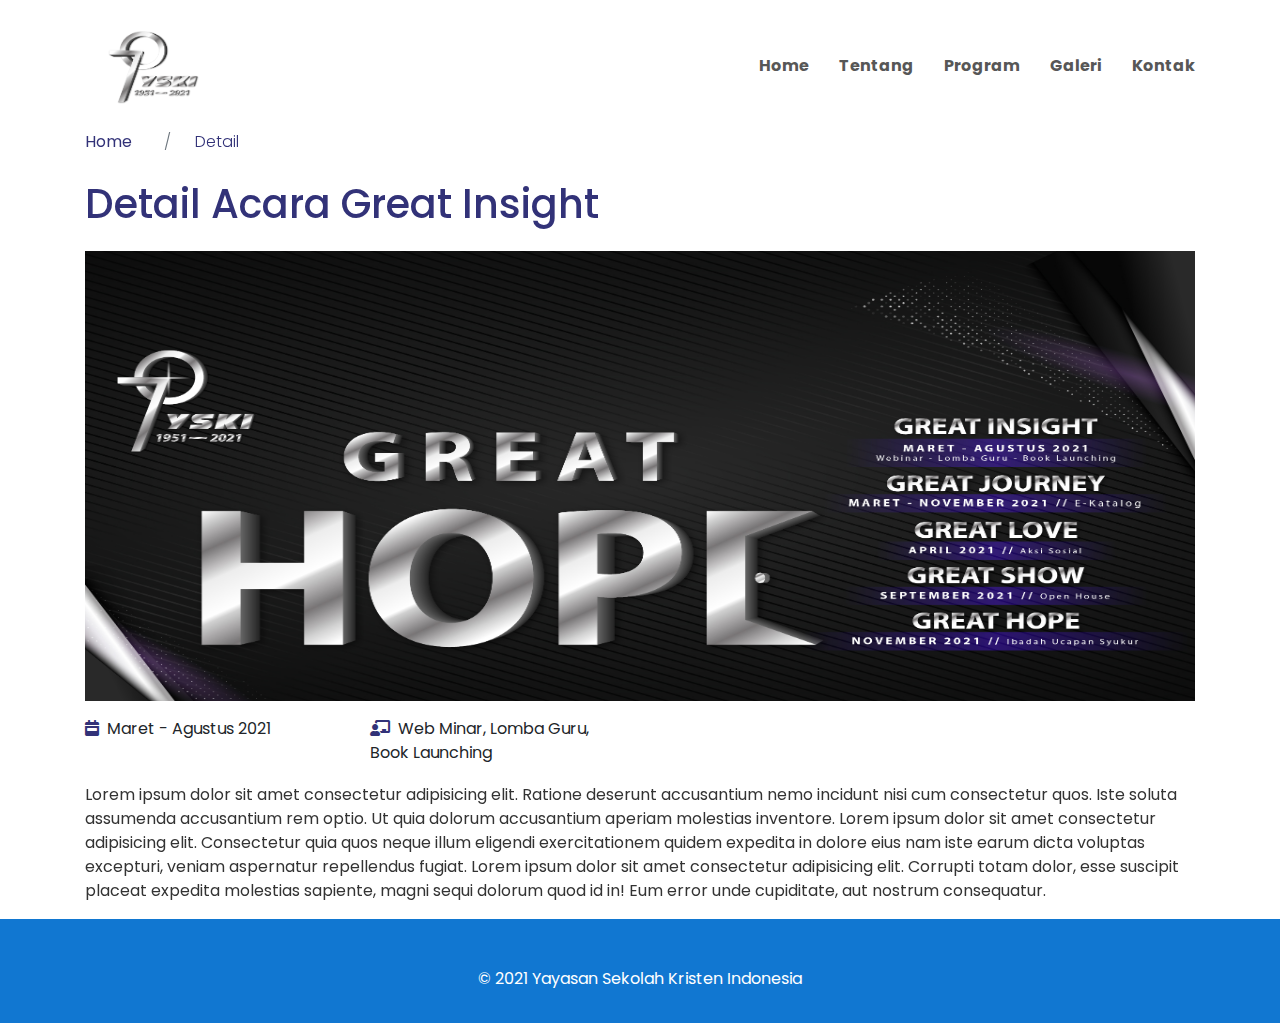
==== detail.html @ a005c424 "Update Baru" ====
<!DOCTYPE html>
<html lang="en">
<head>
    <meta charset="UTF-8">
    <meta http-equiv="X-UA-Compatible" content="IE=edge">
    <meta name="viewport" content="width=device-width, initial-scale=1.0">
    <title>Document</title>
    <link rel="stylesheet" href="framework/bootstrap/css/bootstrap.css">
    <link href="https://unpkg.com/aos@2.3.1/dist/aos.css" rel="stylesheet">
    <link rel="preconnect" href="https://fonts.gstatic.com">
    <link href="https://fonts.googleapis.com/css2?family=Poppins:ital,wght@0,100;0,200;0,300;0,400;0,500;0,600;0,700;0,800;0,900;1,100;1,200;1,300;1,400;1,500;1,600;1,700;1,800;1,900&display=swap" rel="stylesheet">
    <link rel="stylesheet" href="/framework/fontawesome/css/all.css">
    <link rel="stylesheet" href="style/style.css">
</head>
<body>
    <nav class="navbar navbar-expand-lg navbar-light fixed-top navbar-fixed-top">
      <div class="container">
        <a class="navbar-brand" href="#">
          <img src="images/Logo HUT 70 YSKI.png" alt="">
        </a>
        <button class="navbar-toggler" type="button" data-toggle="collapse" data-target="#navbarNav" aria-controls="navbarNav" aria-expanded="false" aria-label="Toggle navigation">
          <span class="navbar-toggler-icon"></span>
        </button>
        <div class="collapse navbar-collapse" id="navbarNav">
          <ul class="navbar-nav ml-auto">
            <li class="nav-item active">
              <a class="nav-link" href="#">Home <span class="sr-only">(current)</span></a>
            </li>
            <li class="nav-item">
              <a class="nav-link" href="#confrence">Tentang</a>
            </li>
            <li class="nav-item">
              <a class="nav-link" href="#program">Program</a>
            </li>
            <li class="nav-item">
              <a class="nav-link" href="#galeri">Galeri</a>
            </li>
            <li class="nav-item">
              <a class="nav-link" href="#kontak">Kontak</a>
            </li>
          </ul>
        </div>
      </div>
    </nav>
    <!-- <nav 
    class="navbar navbar-expand-lg navbar-light bg-light" data-aos="fade-down">
    <div class="container">
      <a href="/index.html" class="navbar-brand">
        <img src="/images/Logo HUT 70 YSKI.png" alt="">
      </a>
      <button class="navbar-toggler" type="button" data-toggle="collapse" data-target="#navbarResponsive">
        <span class="navbar-toggler-icon"></span>
      </button>
      <div class="collapse navbar-collapse" id="navbarResponsive">
        <ul class="navbar-nav ml-auto">
          <li class="nav-item active">
            <a href="/index.html" class="nav-link">Home</a>
          </li>
          <li class="nav-item">
            <a href="/categories.html" class="nav-link">Categories</a>
          </li>
          <li class="nav-item">
            <a href="#" class="nav-link">Rewards</a>
          </li>
          <li class="nav-item">
            <a href="/register.html" class="nav-link">Sign Up</a>
          </li>
          <li class="nav-item">
            <a href="/login.html" class="btn btn-success nav-link px-4 text-white">Sign In</a>
          </li>
        </ul>
      </div>
    </div>
    </nav> -->
    <!-- <nav class="navbar navbar-expand-lg navbar-light">
        <div class="container">
            <a class="navbar-brand" href="#">
              <img src="/images/Logo HUT 70 YSKI.png" alt="">
            </a>
            <button class="navbar-toggler" type="button" data-toggle="collapse" data-target="#navbarNav" aria-controls="navbarNav" aria-expanded="false" aria-label="Toggle navigation">
            <span class="navbar-toggler-icon"></span>
            </button>
            <div class="collapse navbar-collapse" id="navbarNav">
            <ul class="navbar-nav ml-auto">
                <li class="nav-item active">
                <a class="nav-link" href="#">Beranda <span class="sr-only">(current)</span></a>
                </li>
                <li class="nav-item">
                <a class="nav-link" href="#confrence">Tentang</a>
                </li>
                <li class="nav-item">
                <a class="nav-link" href="#program">Program</a>
                </li>
                <li class="nav-item">
                <a class="nav-link" href="#galeri">Galeri</a>
                </li>
            </ul>
            </div>
        </div>
    </nav> -->

    <div class="page-content page-detail">
        <!-- Breadcrumbs -->
        <section class="acara-breadcrumbs">
            <div class="container">
                <div class="row">
                    <div class="col-12" data-aos="fade-down">
                        <nav aria-label="breadcrumb">
                            <ol class="breadcrumb">
                              <li class="breadcrumb-item active" aria-current="page">Home</li>
                            </ol>
                        </nav>
                          
                        <nav aria-label="breadcrumb">
                            <ol class="breadcrumb">
                              <li class="breadcrumb-item"><a href="#">Home</a></li>
                              <li class="breadcrumb-item active" aria-current="page">Library</li>
                            </ol>
                        </nav>
                          
                        <nav aria-label="breadcrumb">
                            <ol class="breadcrumb">
                              <li class="breadcrumb-item"><a href="index.html">Home</a></li>
                              <li class="breadcrumb-item active" aria-current="page">Detail</li>
                            </ol>
                        </nav>
                    </div>
                </div>
            </div>
        </section>

        <!-- Title -->
        <section class="acaraTitle">
            <div class="container">
                <div class="row">
                    <div class="col-12" data-aos="fade-down" data-aos-delay="100">
                        <h1>Detail Acara Great Insight</h1>
                    </div>
                </div>
            </div>
        </section>

        <!-- Content -->
        <section class="acaraContent">
            <div class="container">
                <div class="row">
                    <div class="col-12" data-aos="zoom-in" data-aos-delay="200">
                        <img src="/images/greathope.jpg" alt="">
                    </div>
                </div>
                <div class="row mt-3">
                    <div class="col-sm-6 col-md-4 col-lg-3 mb-2">
                        <i class="fas fa-calendar-week fa-1x mr-2"></i>Maret - Agustus 2021
                    </div>
                    <div class="col-sm-6 col-md-4 col-lg-3 mb-2">
                        <i class="fas fa-chalkboard-teacher fa-1x mr-2"></i>Web Minar, Lomba Guru, Book Launching
                    </div>
                </div>
                <div class="row">
                    <div class="col-12" data-aos="fade-up" data-aos-delay="300">
                        <p>
                            Lorem ipsum dolor sit amet consectetur adipisicing elit. Ratione deserunt accusantium nemo incidunt nisi cum consectetur quos. Iste soluta assumenda accusantium rem optio. Ut quia dolorum accusantium aperiam molestias inventore.
                            Lorem ipsum dolor sit amet consectetur adipisicing elit. Consectetur quia quos neque illum eligendi exercitationem quidem expedita in dolore eius nam iste earum dicta voluptas excepturi, veniam aspernatur repellendus fugiat.
                            Lorem ipsum dolor sit amet consectetur adipisicing elit. Corrupti totam dolor, esse suscipit placeat expedita molestias sapiente, magni sequi dolorum quod id in! Eum error unde cupiditate, aut nostrum consequatur.
                        </p>
                    </div>
                </div>
            </div>
        </section>
    </div>

    <footer style="background-color: #1177d1;">
      <div class="container">
        <div class="row">
          <div class="col-12 text-center">
            <p class="pt-5 pb-3" style="color: #fff;">
              &copy; 2021 Yayasan Sekolah Kristen Indonesia
            </p>
          </div>
        </div>
      </div>
    </footer>

    <script src="https://code.jquery.com/jquery-3.5.1.slim.min.js" integrity="sha384-DfXdz2htPH0lsSSs5nCTpuj/zy4C+OGpamoFVy38MVBnE+IbbVYUew+OrCXaRkfj" crossorigin="anonymous"></script>
    <script src="https://cdn.jsdelivr.net/npm/popper.js@1.16.1/dist/umd/popper.min.js" integrity="sha384-9/reFTGAW83EW2RDu2S0VKaIzap3H66lZH81PoYlFhbGU+6BZp6G7niu735Sk7lN" crossorigin="anonymous"></script>
    <script src="https://cdn.jsdelivr.net/npm/bootstrap@4.6.0/dist/js/bootstrap.min.js" integrity="sha384-+YQ4JLhjyBLPDQt//I+STsc9iw4uQqACwlvpslubQzn4u2UU2UFM80nGisd026JF" crossorigin="anonymous"></script>
    <script src="framework/jquery/jquery-3.4.1.min.js"></script>
    <script src="https://unpkg.com/aos@2.3.1/dist/aos.js"></script>
    <script>
      AOS.init();
    </script>
    <script src="/script/navbar-scroll.js"></script>
</body>
</html>
---- style/style.css ----
body {
  font-family: 'Poppins', sans-serif;
}

.navbar {
  background-color: white;
}

.navbar .navbar-brand img {
  width: 130px;
  height: 110px;
}

.navbar .navbar-nav .nav-item .nav-link {
  color: #575757;
  font-weight: bold;
  font-size: 16px;
  margin-bottom: 15px;
  padding: 0px;
}

.navbar .navbar-nav .nav-item .nav-link:hover {
  color: #323278;
}

.page-home {
  margin-top: 130px;
}

.page-home .confrence-carousel .carousel .carousel-inner .carousel-item img {
  border-radius: 30px;
  height: 450px;
}

.page-home .confrence {
  margin-top: 100px;
}

.page-home .confrence .headConfrence {
  margin-bottom: 30px;
  font-family: 'Poppins', sans-serif;
}

.page-home .confrence .headConfrence h1 {
  text-align: center;
  color: #323278;
  font-weight: bold;
  font-size: 50px;
}

.page-home .confrence .gambarConfrence img {
  border-radius: 0px 70px 0px 70px;
  width: 100%;
  height: 500px;
  margin-bottom: 30px;
}

.page-home .confrence .content .isiConfrence p {
  font-size: 18px;
  color: #333;
}

.page-home .confrence .btnSelengkapnya .btnLengkap {
  background-color: #323278;
  padding: 10px 20px 10px 20px;
  color: #fff;
}

.page-home .confrence .btnSelengkapnya .btnLengkap:hover {
  background-color: transparent;
  border: 1px solid #323278;
  color: #323278;
}

.page-home .detailConfrence {
  margin-top: 80px;
}

.page-home .detailConfrence .headDetailsConfrence {
  margin-bottom: 30px;
  font-family: 'Poppins', sans-serif;
}

.page-home .detailConfrence .headDetailsConfrence h1 {
  text-align: center;
  color: #323278;
  font-weight: bold;
  font-size: 50px;
}

.page-home .detailConfrence .component-program {
  margin-bottom: 20px;
}

.page-home .detailConfrence .component-program:hover {
  text-decoration: none;
}

.page-home .detailConfrence .component-program .program-thumbnail {
  width: 100%;
  height: 150px;
  border-radius: 8px;
  overflow: hidden;
  position: relative;
  z-index: 1;
}

.page-home .detailConfrence .component-program .program-thumbnail:hover .program-image, .page-home .detailConfrence .component-program .program-thumbnail:focus .program-image {
  -webkit-transform: scale(1.1);
          transform: scale(1.1);
}

.page-home .detailConfrence .component-program .program-thumbnail .program-image {
  width: 100%;
  height: 100%;
  background-color: #ddd;
  background-position: center;
  background-size: cover;
  background-repeat: no-repeat;
  -webkit-transition: all 0.3s ease;
  transition: all 0.3s ease;
}

.page-home .detailConfrence .component-program .program-text {
  font-weight: normal;
  font-size: 18px;
  color: #323278;
  margin-top: 12px;
}

.page-home .detailConfrence .component-program .program-time {
  font-weight: 500;
  font-size: 16px;
  color: #323278;
}

.page-home .photosConfrence {
  margin-top: 80px;
}

.page-home .photosConfrence .headPhotosConfrence {
  margin-bottom: 30px;
  font-family: 'Poppins', sans-serif;
}

.page-home .photosConfrence .headPhotosConfrence h1 {
  text-align: center;
  color: #323278;
  font-weight: bold;
  font-size: 50px;
}

.page-home .photosConfrence .component-foto {
  margin-bottom: 20px;
}

.page-home .photosConfrence .component-foto:hover {
  text-decoration: none;
}

.page-home .photosConfrence .component-foto .foto-thumbnail {
  width: 100%;
  height: 400px;
  border-radius: 8px;
  overflow: hidden;
  position: relative;
  z-index: 1;
}

.page-home .photosConfrence .component-foto .foto-thumbnail:hover .foto-image, .page-home .photosConfrence .component-foto .foto-thumbnail:focus .foto-image {
  -webkit-transform: scale(1.1);
          transform: scale(1.1);
}

.page-home .photosConfrence .component-foto .foto-thumbnail .foto-image {
  width: 100%;
  height: 100%;
  background-color: #ddd;
  background-position: center;
  background-size: cover;
  background-repeat: no-repeat;
  -webkit-transition: all 0.3s ease;
  transition: all 0.3s ease;
}

.page-home .photosConfrence .component-foto .foto-text {
  font-weight: normal;
  font-size: 18px;
  color: #323278;
  margin-top: 12px;
}

.page-home .photosConfrence .component-foto .foto-time {
  font-weight: 500;
  font-size: 16px;
  color: #323278;
}

.page-home .hubungiKita {
  margin-top: 80px;
}

.page-home .hubungiKita .headHubungiConfrence {
  margin-bottom: 30px;
  font-family: 'Poppins', sans-serif;
}

.page-home .hubungiKita .headHubungiConfrence h1 {
  text-align: center;
  color: #323278;
  font-weight: bold;
  font-size: 50px;
}

.page-home .hubungiKita .icon {
  margin-top: 30px;
  margin-bottom: 10px;
}

.page-home .hubungiKita .icon .contentIcon {
  margin-left: auto;
  margin-right: auto;
}

.page-home .hubungiKita .icon .contentIcon i {
  background-color: #323278;
  padding: 30px;
  border-radius: 40px 0px 40px 0px;
  color: #fff;
}

.page-home .hubungiKita .icon .contentIcon i:hover {
  background-color: #1313c2;
  color: #fff;
}

.page-home .hubungiKita .icon .contentIcon p {
  margin-top: 10px;
  font-weight: 500;
  font-size: 16px;
}

.page-fullAcara .acara-breadcrumbs .breadcrumb {
  background: transparent;
  padding: 0;
  padding-top: 10px;
  padding-bottom: 10px;
}

.page-fullAcara .acara-breadcrumbs .breadcrumb-item + .breadcrumb-item::before {
  padding-left: 1.5rem;
  padding-right: 1.5rem;
}

.page-fullAcara .acara-breadcrumbs .breadcrumb-item.active {
  font-weight: 300;
  color: #323278;
}

.page-fullAcara .acara-breadcrumbs a {
  color: #323278;
  text-decoration: none;
}

.page-fullAcara .acaraTitle h1 {
  font-weight: 500;
  font-size: 30px;
  color: #323278;
}

.page-fullAcara .acaraContent {
  margin-top: 15px;
}

.page-fullAcara .acaraContent img {
  width: 100%;
  height: 250px;
}

.page-fullAcara .acaraContent p {
  margin-top: 30px;
  color: #333;
}

.page-detail .acara-breadcrumbs .breadcrumb {
  background: transparent;
  padding: 0;
  padding-top: 10px;
  padding-bottom: 10px;
}

.page-detail .acara-breadcrumbs .breadcrumb-item + .breadcrumb-item::before {
  padding-left: 1.5rem;
  padding-right: 1.5rem;
}

.page-detail .acara-breadcrumbs .breadcrumb-item.active {
  font-weight: 300;
  color: #323278;
}

.page-detail .acara-breadcrumbs a {
  color: #323278;
  text-decoration: none;
}

.page-detail .acaraTitle h1 {
  font-weight: 500;
  font-size: 30px;
  color: #323278;
}

.page-detail .acaraContent {
  margin-top: 15px;
}

.page-detail .acaraContent img {
  width: 100%;
  height: 250px;
}

.page-detail .acaraContent i {
  color: #323278;
}

.page-detail .acaraContent p {
  margin-top: 10px;
  color: #333;
}

.page-galeri .acara-breadcrumbs .breadcrumb {
  background: transparent;
  padding: 0;
  padding-top: 10px;
  padding-bottom: 10px;
}

.page-galeri .acara-breadcrumbs .breadcrumb-item + .breadcrumb-item::before {
  padding-left: 1.5rem;
  padding-right: 1.5rem;
}

.page-galeri .acara-breadcrumbs .breadcrumb-item.active {
  font-weight: 300;
  color: #323278;
}

.page-galeri .acara-breadcrumbs a {
  color: #323278;
  text-decoration: none;
}

.page-galeri .isiGaleri {
  margin-top: 20px;
}

.page-galeri .isiGaleri .headDetailsConfrence {
  margin-bottom: 30px;
  font-family: 'Poppins', sans-serif;
}

.page-galeri .isiGaleri .headDetailsConfrence h1 {
  text-align: center;
  color: #323278;
  font-weight: bold;
  font-size: 50px;
}

.page-galeri .isiGaleri .component-program {
  margin-bottom: 20px;
}

.page-galeri .isiGaleri .component-program:hover {
  text-decoration: none;
}

.page-galeri .isiGaleri .component-program .program-thumbnail {
  width: 100%;
  height: 200px;
  border-radius: 8px;
  overflow: hidden;
  position: relative;
  z-index: 1;
}

.page-galeri .isiGaleri .component-program .program-thumbnail:hover .program-image, .page-galeri .isiGaleri .component-program .program-thumbnail:focus .program-image {
  -webkit-transform: scale(1.1);
          transform: scale(1.1);
}

.page-galeri .isiGaleri .component-program .program-thumbnail .program-image {
  width: 100%;
  height: 100%;
  background-color: #ddd;
  background-position: center;
  background-size: cover;
  background-repeat: no-repeat;
  -webkit-transition: all 0.3s ease;
  transition: all 0.3s ease;
}

@media (min-width: 992px) {
  .navbar-brand {
    height: 110px;
  }
  .nav-link {
    margin-left: 30px;
    margin-top: 20px;
    padding-right: 30px;
  }
  .nav-link:hover {
    color: #323278;
  }
  .page-fullAcara .acaraTitle h1 {
    font-size: 40px;
  }
  .page-fullAcara .acaraContent img {
    width: 100%;
    height: 450px;
  }
  .page-detail .acaraTitle h1 {
    font-size: 40px;
  }
  .page-detail .acaraContent img {
    width: 100%;
    height: 450px;
  }
}
/*# sourceMappingURL=style.css.map */
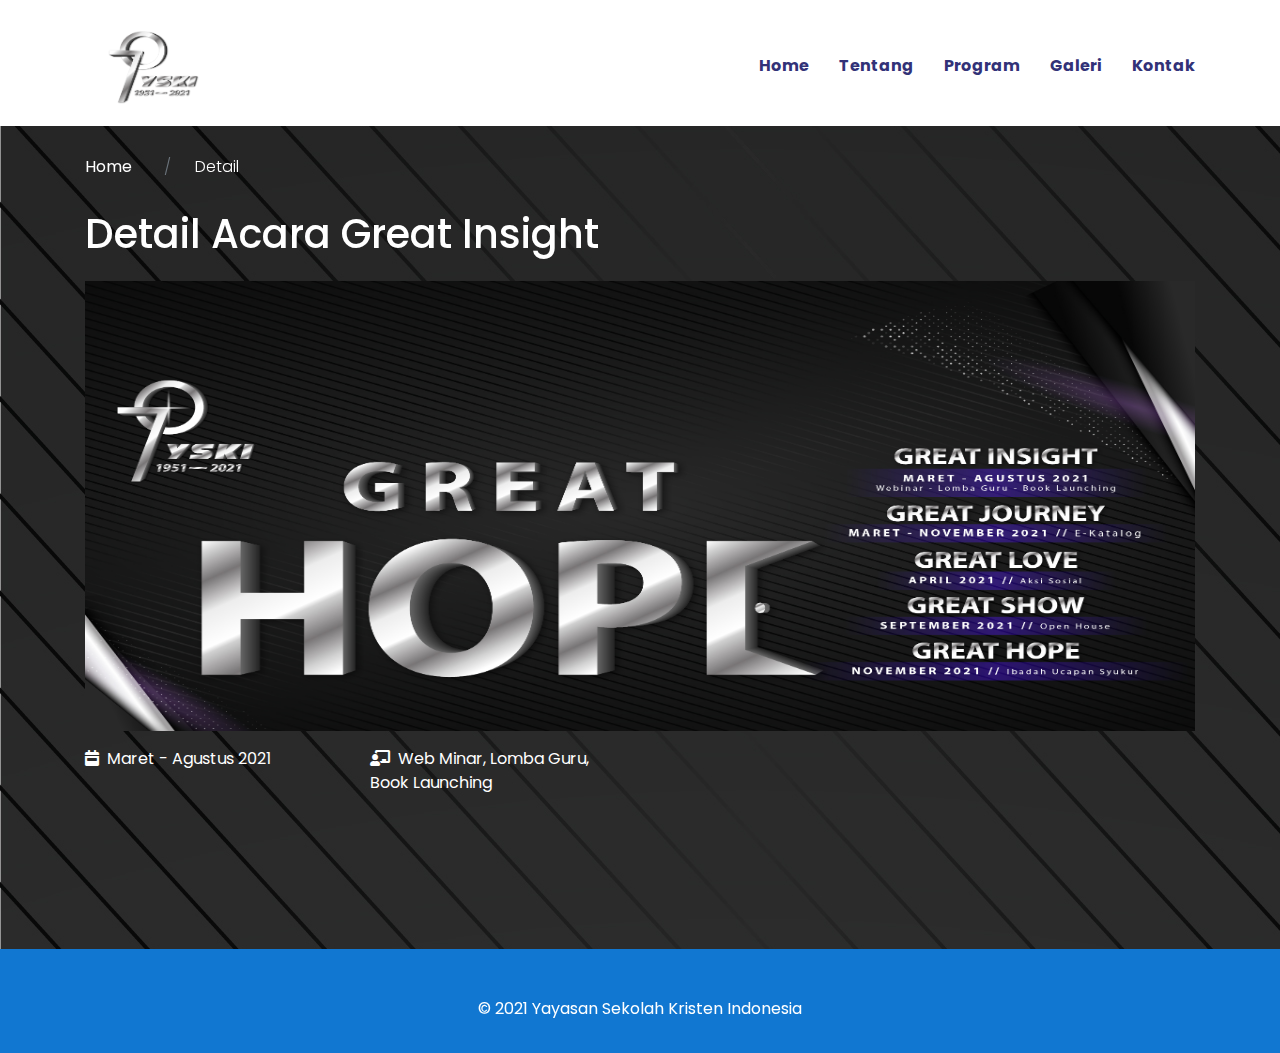
==== commit 275d996b: "Update baru lagi" ====
--- a/detail.html
+++ b/detail.html
@@ -9,8 +9,13 @@
     <link href="https://unpkg.com/aos@2.3.1/dist/aos.css" rel="stylesheet">
     <link rel="preconnect" href="https://fonts.gstatic.com">
     <link href="https://fonts.googleapis.com/css2?family=Poppins:ital,wght@0,100;0,200;0,300;0,400;0,500;0,600;0,700;0,800;0,900;1,100;1,200;1,300;1,400;1,500;1,600;1,700;1,800;1,900&display=swap" rel="stylesheet">
-    <link rel="stylesheet" href="/framework/fontawesome/css/all.css">
+    <link rel="stylesheet" href="framework/fontawesome/css/all.css">
     <link rel="stylesheet" href="style/style.css">
+    <style>
+      body {
+        background-image: url('images/HUT\ 70\ -\ Page\ 90.jpg');
+      }
+    </style>
 </head>
 <body>
     <nav class="navbar navbar-expand-lg navbar-light fixed-top navbar-fixed-top">
@@ -145,15 +150,15 @@
             <div class="container">
                 <div class="row">
                     <div class="col-12" data-aos="zoom-in" data-aos-delay="200">
-                        <img src="/images/greathope.jpg" alt="">
+                        <img src="images/greathope.jpg" alt="">
                     </div>
                 </div>
                 <div class="row mt-3">
                     <div class="col-sm-6 col-md-4 col-lg-3 mb-2">
-                        <i class="fas fa-calendar-week fa-1x mr-2"></i>Maret - Agustus 2021
+                        <i class="fas fa-calendar-week fa-1x mr-2"></i><span class="text">Maret - Agustus 2021</span>
                     </div>
                     <div class="col-sm-6 col-md-4 col-lg-3 mb-2">
-                        <i class="fas fa-chalkboard-teacher fa-1x mr-2"></i>Web Minar, Lomba Guru, Book Launching
+                        <i class="fas fa-chalkboard-teacher fa-1x mr-2"></i><span class="text">Web Minar, Lomba Guru, Book Launching</span>
                     </div>
                 </div>
                 <div class="row">
@@ -189,6 +194,5 @@
     <script>
       AOS.init();
     </script>
-    <script src="/script/navbar-scroll.js"></script>
 </body>
 </html>--- a/style/style.css
+++ b/style/style.css
@@ -3,7 +3,8 @@
 }
 
 .navbar {
-  background-color: white;
+  background-color: #fff;
+  background-size: cover;
 }
 
 .navbar .navbar-brand img {
@@ -12,7 +13,7 @@
 }
 
 .navbar .navbar-nav .nav-item .nav-link {
-  color: #575757;
+  color: #323278;
   font-weight: bold;
   font-size: 16px;
   margin-bottom: 15px;
@@ -20,11 +21,11 @@
 }
 
 .navbar .navbar-nav .nav-item .nav-link:hover {
-  color: #323278;
+  color: #2121db;
 }
 
 .page-home {
-  margin-top: 130px;
+  margin-top: 135px;
 }
 
 .page-home .confrence-carousel .carousel .carousel-inner .carousel-item img {
@@ -43,7 +44,7 @@
 
 .page-home .confrence .headConfrence h1 {
   text-align: center;
-  color: #323278;
+  color: #fff;
   font-weight: bold;
   font-size: 50px;
 }
@@ -57,19 +58,20 @@
 
 .page-home .confrence .content .isiConfrence p {
   font-size: 18px;
-  color: #333;
+  color: #fff;
 }
 
 .page-home .confrence .btnSelengkapnya .btnLengkap {
-  background-color: #323278;
+  background-color: #fff;
   padding: 10px 20px 10px 20px;
-  color: #fff;
+  color: #323278;
+  font-weight: 600;
 }
 
 .page-home .confrence .btnSelengkapnya .btnLengkap:hover {
   background-color: transparent;
-  border: 1px solid #323278;
-  color: #323278;
+  border: 1px solid #fff;
+  color: #fff;
 }
 
 .page-home .detailConfrence {
@@ -83,7 +85,7 @@
 
 .page-home .detailConfrence .headDetailsConfrence h1 {
   text-align: center;
-  color: #323278;
+  color: #fff;
   font-weight: bold;
   font-size: 50px;
 }
@@ -98,7 +100,7 @@
 
 .page-home .detailConfrence .component-program .program-thumbnail {
   width: 100%;
-  height: 150px;
+  height: 550px;
   border-radius: 8px;
   overflow: hidden;
   position: relative;
@@ -124,14 +126,14 @@
 .page-home .detailConfrence .component-program .program-text {
   font-weight: normal;
   font-size: 18px;
-  color: #323278;
+  color: #fff;
   margin-top: 12px;
 }
 
 .page-home .detailConfrence .component-program .program-time {
   font-weight: 500;
   font-size: 16px;
-  color: #323278;
+  color: #fff;
 }
 
 .page-home .photosConfrence {
@@ -145,7 +147,7 @@
 
 .page-home .photosConfrence .headPhotosConfrence h1 {
   text-align: center;
-  color: #323278;
+  color: #fff;
   font-weight: bold;
   font-size: 50px;
 }
@@ -207,7 +209,7 @@
 
 .page-home .hubungiKita .headHubungiConfrence h1 {
   text-align: center;
-  color: #323278;
+  color: #fff;
   font-weight: bold;
   font-size: 50px;
 }
@@ -223,7 +225,7 @@
 }
 
 .page-home .hubungiKita .icon .contentIcon i {
-  background-color: #323278;
+  background-color: #1313c2;
   padding: 30px;
   border-radius: 40px 0px 40px 0px;
   color: #fff;
@@ -238,13 +240,14 @@
   margin-top: 10px;
   font-weight: 500;
   font-size: 16px;
+  color: #fff;
 }
 
 .page-fullAcara .acara-breadcrumbs .breadcrumb {
   background: transparent;
   padding: 0;
-  padding-top: 10px;
-  padding-bottom: 10px;
+  padding-top: 15px;
+  padding-bottom: 15px;
 }
 
 .page-fullAcara .acara-breadcrumbs .breadcrumb-item + .breadcrumb-item::before {
@@ -254,18 +257,18 @@
 
 .page-fullAcara .acara-breadcrumbs .breadcrumb-item.active {
   font-weight: 300;
-  color: #323278;
+  color: #fff;
 }
 
 .page-fullAcara .acara-breadcrumbs a {
-  color: #323278;
+  color: #fff;
   text-decoration: none;
 }
 
 .page-fullAcara .acaraTitle h1 {
   font-weight: 500;
   font-size: 30px;
-  color: #323278;
+  color: #fff;
 }
 
 .page-fullAcara .acaraContent {
@@ -279,14 +282,14 @@
 
 .page-fullAcara .acaraContent p {
   margin-top: 30px;
-  color: #333;
+  color: #fff;
 }
 
 .page-detail .acara-breadcrumbs .breadcrumb {
   background: transparent;
   padding: 0;
-  padding-top: 10px;
-  padding-bottom: 10px;
+  padding-top: 15px;
+  padding-bottom: 15px;
 }
 
 .page-detail .acara-breadcrumbs .breadcrumb-item + .breadcrumb-item::before {
@@ -296,18 +299,18 @@
 
 .page-detail .acara-breadcrumbs .breadcrumb-item.active {
   font-weight: 300;
-  color: #323278;
+  color: #fff;
 }
 
 .page-detail .acara-breadcrumbs a {
-  color: #323278;
+  color: #fff;
   text-decoration: none;
 }
 
 .page-detail .acaraTitle h1 {
   font-weight: 500;
   font-size: 30px;
-  color: #323278;
+  color: #fff;
 }
 
 .page-detail .acaraContent {
@@ -320,19 +323,23 @@
 }
 
 .page-detail .acaraContent i {
-  color: #323278;
+  color: #fff;
+}
+
+.page-detail .acaraContent .text {
+  color: #fff;
 }
 
 .page-detail .acaraContent p {
   margin-top: 10px;
-  color: #333;
+  color: #fff;
 }
 
 .page-galeri .acara-breadcrumbs .breadcrumb {
   background: transparent;
   padding: 0;
-  padding-top: 10px;
-  padding-bottom: 10px;
+  padding-top: 15px;
+  padding-bottom: 15px;
 }
 
 .page-galeri .acara-breadcrumbs .breadcrumb-item + .breadcrumb-item::before {
@@ -342,12 +349,16 @@
 
 .page-galeri .acara-breadcrumbs .breadcrumb-item.active {
   font-weight: 300;
-  color: #323278;
+  color: #fff;
 }
 
 .page-galeri .acara-breadcrumbs a {
-  color: #323278;
-  text-decoration: none;
+  color: #fff;
+  text-decoration: none;
+}
+
+.page-galeri .acaraTitle h1 {
+  color: #fff;
 }
 
 .page-galeri .isiGaleri {
@@ -361,7 +372,7 @@
 
 .page-galeri .isiGaleri .headDetailsConfrence h1 {
   text-align: center;
-  color: #323278;
+  color: #fff;
   font-weight: bold;
   font-size: 50px;
 }
@@ -400,6 +411,9 @@
 }
 
 @media (min-width: 992px) {
+  .page-home {
+    margin-top: 125px;
+  }
   .navbar-brand {
     height: 110px;
   }
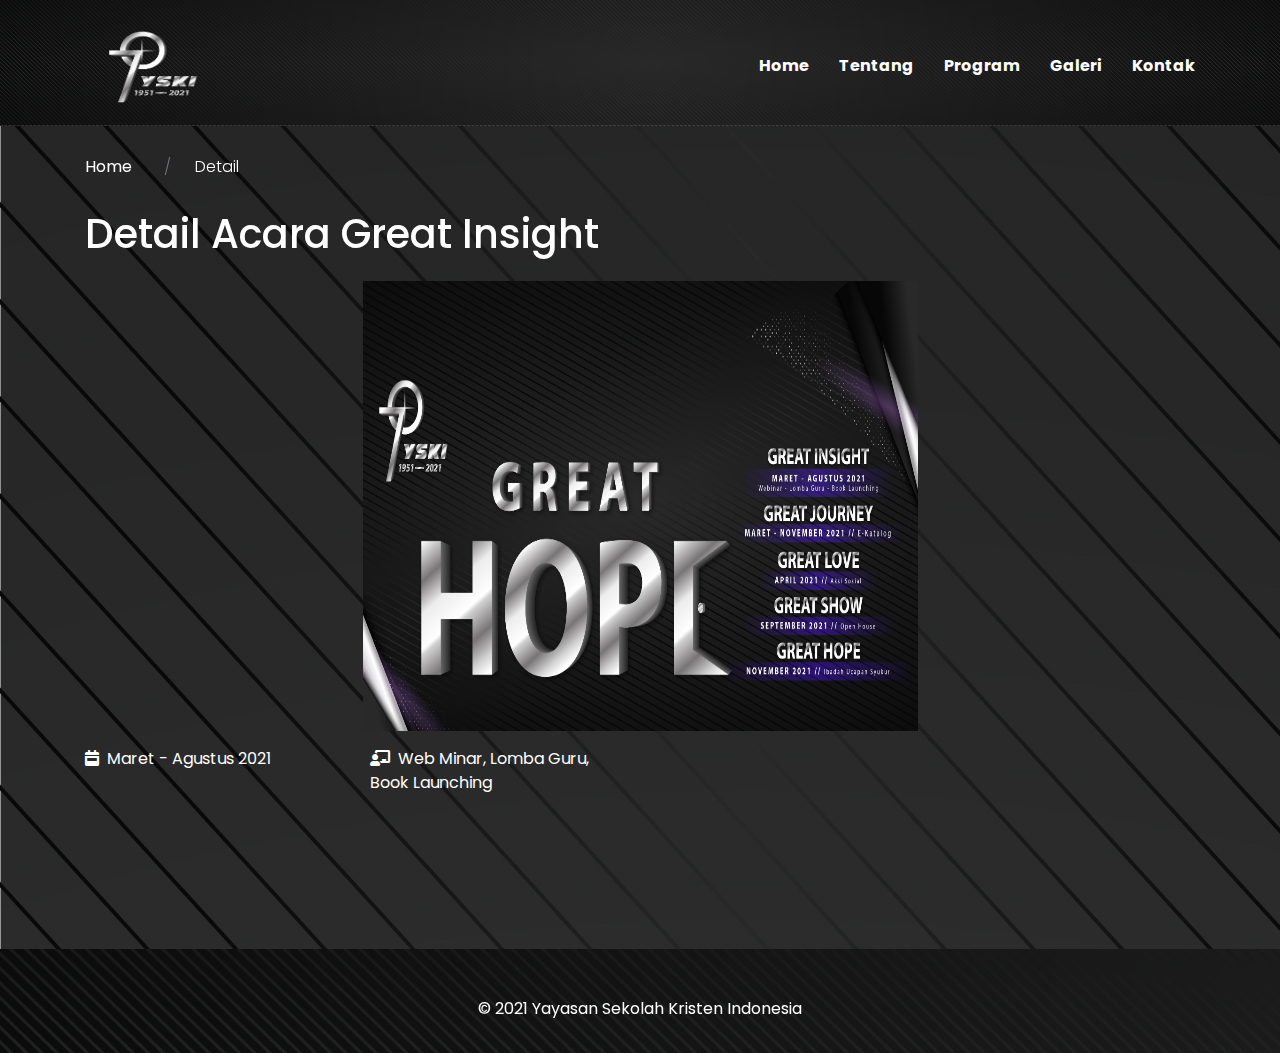
==== commit 06ac968b: "Update Page" ====
--- a/detail.html
+++ b/detail.html
@@ -18,7 +18,7 @@
     </style>
 </head>
 <body>
-    <nav class="navbar navbar-expand-lg navbar-light fixed-top navbar-fixed-top">
+    <nav class="navbar navbar-expand-lg navbar-light fixed-top navbar-fixed-top" style="background-image: url('images/HUT\ 70\ -\ Header.jpg');">
       <div class="container">
         <a class="navbar-brand" href="#">
           <img src="images/Logo HUT 70 YSKI.png" alt="">
@@ -174,7 +174,7 @@
         </section>
     </div>
 
-    <footer style="background-color: #1177d1;">
+    <footer style="background-image: url('images/HUT\ 70\ -\ Header.jpg');">
       <div class="container">
         <div class="row">
           <div class="col-12 text-center">
--- a/style/style.css
+++ b/style/style.css
@@ -3,7 +3,6 @@
 }
 
 .navbar {
-  background-color: #fff;
   background-size: cover;
 }
 
@@ -13,19 +12,15 @@
 }
 
 .navbar .navbar-nav .nav-item .nav-link {
-  color: #323278;
+  color: #fff;
   font-weight: bold;
   font-size: 16px;
   margin-bottom: 15px;
   padding: 0px;
 }
 
-.navbar .navbar-nav .nav-item .nav-link:hover {
-  color: #2121db;
-}
-
 .page-home {
-  margin-top: 135px;
+  margin-top: 150px;
 }
 
 .page-home .confrence-carousel .carousel .carousel-inner .carousel-item img {
@@ -53,7 +48,6 @@
   border-radius: 0px 70px 0px 70px;
   width: 100%;
   height: 500px;
-  margin-bottom: 30px;
 }
 
 .page-home .confrence .content .isiConfrence p {
@@ -125,6 +119,7 @@
 
 .page-home .detailConfrence .component-program .program-text {
   font-weight: normal;
+  text-align: center;
   font-size: 18px;
   color: #fff;
   margin-top: 12px;
@@ -132,8 +127,10 @@
 
 .page-home .detailConfrence .component-program .program-time {
   font-weight: 500;
+  text-align: center;
   font-size: 16px;
   color: #fff;
+  margin-bottom: 15px;
 }
 
 .page-home .photosConfrence {
@@ -152,29 +149,231 @@
   font-size: 50px;
 }
 
-.page-home .photosConfrence .component-foto {
+.page-home .photosConfrence .itemPertama a {
+  text-decoration: none;
+}
+
+.page-home .photosConfrence .itemPertama a .card {
+  border: none;
+  width: 100%;
+  height: 380px;
+}
+
+.page-home .photosConfrence .itemPertama a .card img {
+  width: 100%;
+  height: 300px;
+}
+
+.page-home .photosConfrence .itemPertama a .card .card-text {
+  text-align: center;
+  color: #0f0f8d;
+  font-size: 20px;
+  font-weight: 600;
+  text-transform: none;
+}
+
+.page-home .hubungiKita {
+  margin-top: 80px;
+}
+
+.page-home .hubungiKita .headHubungiConfrence {
+  margin-bottom: 30px;
+  font-family: 'Poppins', sans-serif;
+}
+
+.page-home .hubungiKita .headHubungiConfrence h1 {
+  text-align: center;
+  color: #fff;
+  font-weight: bold;
+  font-size: 50px;
+}
+
+.page-home .hubungiKita .icon {
+  margin-top: 30px;
+  margin-bottom: 10px;
+}
+
+.page-home .hubungiKita .icon .contentIcon {
+  margin-left: auto;
+  margin-right: auto;
+}
+
+.page-home .hubungiKita .icon .contentIcon i {
+  background-color: #222222;
+  padding: 30px;
+  border-radius: 40px 0px 40px 0px;
+  color: #fff;
+}
+
+.page-home .hubungiKita .icon .contentIcon i:hover {
+  background-color: #fff;
+  color: #222222;
+}
+
+.page-home .hubungiKita .icon .contentIcon p {
+  margin-top: 10px;
+  font-weight: 500;
+  font-size: 16px;
+  color: #fff;
+}
+
+.page-fullAcara .acara-breadcrumbs .breadcrumb {
+  background: transparent;
+  padding: 0;
+  padding-top: 15px;
+  padding-bottom: 15px;
+}
+
+.page-fullAcara .acara-breadcrumbs .breadcrumb-item + .breadcrumb-item::before {
+  padding-left: 1.5rem;
+  padding-right: 1.5rem;
+}
+
+.page-fullAcara .acara-breadcrumbs .breadcrumb-item.active {
+  font-weight: 300;
+  color: #fff;
+}
+
+.page-fullAcara .acara-breadcrumbs a {
+  color: #fff;
+  text-decoration: none;
+}
+
+.page-fullAcara .acaraTitle h1 {
+  font-weight: 500;
+  font-size: 30px;
+  color: #fff;
+}
+
+.page-fullAcara .acaraContent {
+  margin-top: 15px;
+}
+
+.page-fullAcara .acaraContent img {
+  width: 100%;
+  height: 250px;
+}
+
+.page-fullAcara .acaraContent p {
+  margin-top: 30px;
+  color: #fff;
+}
+
+.page-detail .acara-breadcrumbs .breadcrumb {
+  background: transparent;
+  padding: 0;
+  padding-top: 15px;
+  padding-bottom: 15px;
+}
+
+.page-detail .acara-breadcrumbs .breadcrumb-item + .breadcrumb-item::before {
+  padding-left: 1.5rem;
+  padding-right: 1.5rem;
+}
+
+.page-detail .acara-breadcrumbs .breadcrumb-item.active {
+  font-weight: 300;
+  color: #fff;
+}
+
+.page-detail .acara-breadcrumbs a {
+  color: #fff;
+  text-decoration: none;
+}
+
+.page-detail .acaraTitle h1 {
+  font-weight: 500;
+  font-size: 30px;
+  color: #fff;
+}
+
+.page-detail .acaraContent {
+  margin-top: 15px;
+}
+
+.page-detail .acaraContent img {
+  width: 100%;
+  height: 250px;
+}
+
+.page-detail .acaraContent i {
+  color: #fff;
+}
+
+.page-detail .acaraContent .text {
+  color: #fff;
+}
+
+.page-detail .acaraContent p {
+  margin-top: 10px;
+  color: #fff;
+}
+
+.page-galeri .acara-breadcrumbs .breadcrumb {
+  background: transparent;
+  padding: 0;
+  padding-top: 15px;
+  padding-bottom: 15px;
+}
+
+.page-galeri .acara-breadcrumbs .breadcrumb-item + .breadcrumb-item::before {
+  padding-left: 1.5rem;
+  padding-right: 1.5rem;
+}
+
+.page-galeri .acara-breadcrumbs .breadcrumb-item.active {
+  font-weight: 300;
+  color: #fff;
+}
+
+.page-galeri .acara-breadcrumbs a {
+  color: #fff;
+  text-decoration: none;
+}
+
+.page-galeri .acaraTitle h1 {
+  color: #fff;
+}
+
+.page-galeri .isiGaleri {
+  margin-top: 20px;
+}
+
+.page-galeri .isiGaleri .headDetailsConfrence {
+  margin-bottom: 30px;
+  font-family: 'Poppins', sans-serif;
+}
+
+.page-galeri .isiGaleri .headDetailsConfrence h1 {
+  text-align: center;
+  color: #fff;
+  font-weight: bold;
+  font-size: 50px;
+}
+
+.page-galeri .isiGaleri .component-program {
   margin-bottom: 20px;
 }
 
-.page-home .photosConfrence .component-foto:hover {
-  text-decoration: none;
-}
-
-.page-home .photosConfrence .component-foto .foto-thumbnail {
-  width: 100%;
-  height: 400px;
+.page-galeri .isiGaleri .component-program:hover {
+  text-decoration: none;
+}
+
+.page-galeri .isiGaleri .component-program .program-thumbnail {
+  width: 100%;
+  height: 300px;
   border-radius: 8px;
   overflow: hidden;
   position: relative;
   z-index: 1;
 }
 
-.page-home .photosConfrence .component-foto .foto-thumbnail:hover .foto-image, .page-home .photosConfrence .component-foto .foto-thumbnail:focus .foto-image {
+.page-galeri .isiGaleri .component-program .program-thumbnail:hover .program-image, .page-galeri .isiGaleri .component-program .program-thumbnail:focus .program-image {
   -webkit-transform: scale(1.1);
           transform: scale(1.1);
 }
 
-.page-home .photosConfrence .component-foto .foto-thumbnail .foto-image {
+.page-galeri .isiGaleri .component-program .program-thumbnail .program-image {
   width: 100%;
   height: 100%;
   background-color: #ddd;
@@ -185,234 +384,9 @@
   transition: all 0.3s ease;
 }
 
-.page-home .photosConfrence .component-foto .foto-text {
-  font-weight: normal;
-  font-size: 18px;
-  color: #323278;
-  margin-top: 12px;
-}
-
-.page-home .photosConfrence .component-foto .foto-time {
-  font-weight: 500;
-  font-size: 16px;
-  color: #323278;
-}
-
-.page-home .hubungiKita {
-  margin-top: 80px;
-}
-
-.page-home .hubungiKita .headHubungiConfrence {
-  margin-bottom: 30px;
-  font-family: 'Poppins', sans-serif;
-}
-
-.page-home .hubungiKita .headHubungiConfrence h1 {
-  text-align: center;
-  color: #fff;
-  font-weight: bold;
-  font-size: 50px;
-}
-
-.page-home .hubungiKita .icon {
-  margin-top: 30px;
-  margin-bottom: 10px;
-}
-
-.page-home .hubungiKita .icon .contentIcon {
-  margin-left: auto;
-  margin-right: auto;
-}
-
-.page-home .hubungiKita .icon .contentIcon i {
-  background-color: #1313c2;
-  padding: 30px;
-  border-radius: 40px 0px 40px 0px;
-  color: #fff;
-}
-
-.page-home .hubungiKita .icon .contentIcon i:hover {
-  background-color: #1313c2;
-  color: #fff;
-}
-
-.page-home .hubungiKita .icon .contentIcon p {
-  margin-top: 10px;
-  font-weight: 500;
-  font-size: 16px;
-  color: #fff;
-}
-
-.page-fullAcara .acara-breadcrumbs .breadcrumb {
-  background: transparent;
-  padding: 0;
-  padding-top: 15px;
-  padding-bottom: 15px;
-}
-
-.page-fullAcara .acara-breadcrumbs .breadcrumb-item + .breadcrumb-item::before {
-  padding-left: 1.5rem;
-  padding-right: 1.5rem;
-}
-
-.page-fullAcara .acara-breadcrumbs .breadcrumb-item.active {
-  font-weight: 300;
-  color: #fff;
-}
-
-.page-fullAcara .acara-breadcrumbs a {
-  color: #fff;
-  text-decoration: none;
-}
-
-.page-fullAcara .acaraTitle h1 {
-  font-weight: 500;
-  font-size: 30px;
-  color: #fff;
-}
-
-.page-fullAcara .acaraContent {
-  margin-top: 15px;
-}
-
-.page-fullAcara .acaraContent img {
-  width: 100%;
-  height: 250px;
-}
-
-.page-fullAcara .acaraContent p {
-  margin-top: 30px;
-  color: #fff;
-}
-
-.page-detail .acara-breadcrumbs .breadcrumb {
-  background: transparent;
-  padding: 0;
-  padding-top: 15px;
-  padding-bottom: 15px;
-}
-
-.page-detail .acara-breadcrumbs .breadcrumb-item + .breadcrumb-item::before {
-  padding-left: 1.5rem;
-  padding-right: 1.5rem;
-}
-
-.page-detail .acara-breadcrumbs .breadcrumb-item.active {
-  font-weight: 300;
-  color: #fff;
-}
-
-.page-detail .acara-breadcrumbs a {
-  color: #fff;
-  text-decoration: none;
-}
-
-.page-detail .acaraTitle h1 {
-  font-weight: 500;
-  font-size: 30px;
-  color: #fff;
-}
-
-.page-detail .acaraContent {
-  margin-top: 15px;
-}
-
-.page-detail .acaraContent img {
-  width: 100%;
-  height: 250px;
-}
-
-.page-detail .acaraContent i {
-  color: #fff;
-}
-
-.page-detail .acaraContent .text {
-  color: #fff;
-}
-
-.page-detail .acaraContent p {
-  margin-top: 10px;
-  color: #fff;
-}
-
-.page-galeri .acara-breadcrumbs .breadcrumb {
-  background: transparent;
-  padding: 0;
-  padding-top: 15px;
-  padding-bottom: 15px;
-}
-
-.page-galeri .acara-breadcrumbs .breadcrumb-item + .breadcrumb-item::before {
-  padding-left: 1.5rem;
-  padding-right: 1.5rem;
-}
-
-.page-galeri .acara-breadcrumbs .breadcrumb-item.active {
-  font-weight: 300;
-  color: #fff;
-}
-
-.page-galeri .acara-breadcrumbs a {
-  color: #fff;
-  text-decoration: none;
-}
-
-.page-galeri .acaraTitle h1 {
-  color: #fff;
-}
-
-.page-galeri .isiGaleri {
-  margin-top: 20px;
-}
-
-.page-galeri .isiGaleri .headDetailsConfrence {
-  margin-bottom: 30px;
-  font-family: 'Poppins', sans-serif;
-}
-
-.page-galeri .isiGaleri .headDetailsConfrence h1 {
-  text-align: center;
-  color: #fff;
-  font-weight: bold;
-  font-size: 50px;
-}
-
-.page-galeri .isiGaleri .component-program {
-  margin-bottom: 20px;
-}
-
-.page-galeri .isiGaleri .component-program:hover {
-  text-decoration: none;
-}
-
-.page-galeri .isiGaleri .component-program .program-thumbnail {
-  width: 100%;
-  height: 200px;
-  border-radius: 8px;
-  overflow: hidden;
-  position: relative;
-  z-index: 1;
-}
-
-.page-galeri .isiGaleri .component-program .program-thumbnail:hover .program-image, .page-galeri .isiGaleri .component-program .program-thumbnail:focus .program-image {
-  -webkit-transform: scale(1.1);
-          transform: scale(1.1);
-}
-
-.page-galeri .isiGaleri .component-program .program-thumbnail .program-image {
-  width: 100%;
-  height: 100%;
-  background-color: #ddd;
-  background-position: center;
-  background-size: cover;
-  background-repeat: no-repeat;
-  -webkit-transition: all 0.3s ease;
-  transition: all 0.3s ease;
-}
-
 @media (min-width: 992px) {
   .page-home {
-    margin-top: 125px;
+    margin-top: 170px;
   }
   .navbar-brand {
     height: 110px;
@@ -429,14 +403,20 @@
     font-size: 40px;
   }
   .page-fullAcara .acaraContent img {
-    width: 100%;
+    width: 50%;
+    margin-left: auto;
+    margin-right: auto;
+    display: block;
     height: 450px;
   }
   .page-detail .acaraTitle h1 {
     font-size: 40px;
   }
   .page-detail .acaraContent img {
-    width: 100%;
+    width: 50%;
+    margin-left: auto;
+    margin-right: auto;
+    display: block;
     height: 450px;
   }
 }
